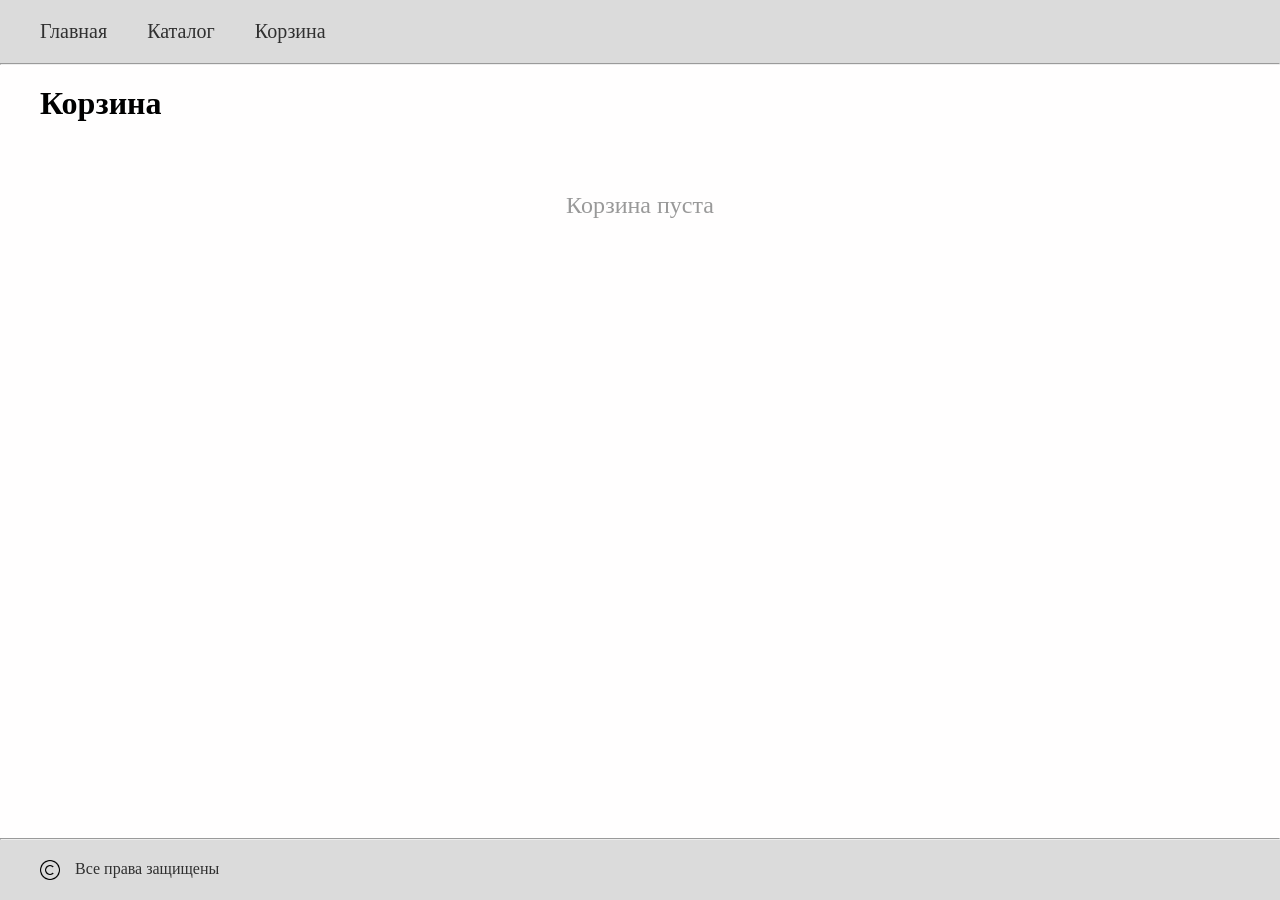
==== cart.html @ 66d5fed1 "Lab3 is ready" ====
<!DOCTYPE html>
<html lang="ru">

<head>
	<meta charset="UTF-8">
	<meta name="viewport" content="width=device-width, initial-scale=1.0">
	<title>Корзина</title>
	<link rel="stylesheet" href="style.css">
</head>

<body>
	<header class="header">
		<div class="header__container">
			<nav class="header__menu menu">
				<ul class="menu__list">
					<li class="menu__item"><a href="index.html" class="menu__link">Главная</a></li>
					<li class="menu__item"><a href="catalog.html" class="menu__link">Каталог</a></li>
					<li class="menu__item"><a href="cart.html" class="menu__link">Корзина</a></li>
				</ul>
			</nav>
		</div>
	</header>
	<hr />
	<main class="cart page">
		<div class="cart__container">
			<h1 class="cart__title title">Корзина</h1>

			<!-- Шаблон товара в корзине -->
			<article class="catalog__product product-catalog cart__item template">
				<div class="product-catalog__top">
					<img src="" alt="" class="product-catalog__img">
				</div>
				<div class="product-catalog__bottom">
					<span class="product-catalog__price"></span>
					<h3 class="product-catalog__title">
						<a href="product.html" class="product-catalog__link"></a>
					</h3>

					<!-- Блок управления количеством -->
					<div class="cart__quantity-controls">
						<div class="cart__quantity">
							<button class="cart__quantity-btn cart__quantity-btn--minus">-</button>
							<span class="cart__quantity-value">1</span>
							<button class="cart__quantity-btn cart__quantity-btn--plus">+</button>
						</div>
						<button class="cart__remove-btn">Удалить</button>
					</div>

					<!-- Итого за позицию -->
					<div class="cart__item-total"></div>
				</div>
			</article>

			<!-- Контейнер для товаров -->
			<div class="catalog__grid"></div>

			<!-- Шаблон итоговой суммы (будет добавлен динамически) -->
			<template class="cart__summary-template">
				<div class="cart__summary">
					<div class="cart__summary-content">
						<div class="cart__total-info">
							<span class="cart__total-items">Всего товаров: 0</span>
							<span class="cart__total-price">Общая сумма: 0 ₽</span>
						</div>
						<div class="cart__summary-actions">
							<button class="cart__checkout-btn button">Оплатить</button>
							<button class="cart__clear-btn button">Очистить корзину</button>
						</div>
					</div>
				</div>
			</template>
		</div>
	</main>

	<hr />
	<footer class="footer">
		<div class="footer__container">
			<div class="footer__copy copy-footer">
				<img src="img/copyright.png" alt="копирайт" class="copy-footer__img" width="20px">
				<p class="copy-footer__text">Все права защищены</p>
			</div>
		</div>
	</footer>
	<!-- <script src="cart.js"></script> -->
	<script src="script.js"></script>
</body>

</html>
---- style.css ----
* {
	margin: 0;
	padding: 0;
}

a {
	text-decoration: none;
	color: inherit;
}

ul,
ol {
	list-style: none;
}
body {
	background-color: rgb(255, 254, 254);
	display: flex;
	flex-direction: column;
	min-height: 100vh;
	margin: 0;
}
body.lock {
	overflow: hidden;
}
.template {
	display: none !important;
}
.header {
	background-color: #dbdbdb;
	padding: 20px 0;
}
[class$="__container"] {
	max-width: 1200px;
	margin: 0 auto;
	padding: 0 20px;
}
.header__container {
}
.header__menu {
}
.menu {
}
.menu__list {
	list-style-type: none;
	margin: 0;
	display: flex;
	gap: 40px;
	align-items: center;
}
@media (max-width: 500px) {
	.menu__list {
		justify-content: space-between;
		gap: 30px;
	}
}
.menu__item {
}
.menu__link {
	color: rgb(48, 48, 48);
	font-family: "Times New Roman", Times, serif;
	font-weight: normal;
	font-size: 20px;
	text-decoration: none;
}

.page {
	padding: 20px 0px;
	flex: 1;
}
.main__container {
}
.main__title {
}
.title {
	margin: 0px 0px 20px 0px;
}
.main__greating {
}
.greeting {
}
.greeting__title {
	margin: 0px 0px 15px 0px;
}
.greeting__text {
}
.footer {
	padding: 20px 0px;
	background-color: #dbdbdb;
	color: rgb(48, 48, 48);
}
.footer__container {
}
.footer__copy {
}
.copy-footer {
	display: flex;
	gap: 15px;
}
.copy-footer__img {
}
.copy-footer__text {
}

.catalog__container {
	display: flex;
}
.catalog__title {
}
.catalog__grid {
	display: flex;
	flex-wrap: wrap;
	gap: 25px;
}
.catalog__product {
}
.product-catalog {
	flex: 0 0 calc(25% - 25px * 3 / 4);
	background-color: #fff;
	display: flex;
	flex-direction: column;
	justify-content: space-between;
}
@media (max-width: 1100px) {
	.catalog__grid {
		gap: 20px;
	}
	.product-catalog {
		flex: 0 0 calc(33.3% - 20px * 2 / 3);
	}
}
@media (max-width: 650px) {
	.catalog__grid {
		gap: 15px;
	}
	.product-catalog {
		flex: 0 0 calc(50% - 15px / 2);
	}
}
.product-catalog__top {
	flex: 1 1 auto;
	max-height: 320px;
	display: flex;
	align-items: center;
	justify-content: center;
}
.product-catalog__img {
	max-width: 100%;
	max-height: 100%;
	width: auto;
	height: auto;
	object-fit: contain;
}
.product-catalog__bottom {
	padding: 20px 0;
}
.product-catalog__title {
	font-weight: 600;
	font-size: 20px;
}
.product-catalog__link {
}
.product-catalog__price {
	margin: 0px 0px 5px 0px;
	display: block;
}
.catalog__filters {
}
.filters {
	align-items: start;
	align-self: self-start;
	background-color: #dbdbdb;
	position: fixed;
	width: 100%;
	height: 100%;
	transform: translateX(-100%);
	overflow: scroll;
	top: 0;
	left: 0;
}
.filters__content {
	padding: 20px;
}
.filters--active {
	transform: translateX(0);
	.filters__content {
	}
	.toogle-filters {
		display: none;
	}
}

@media (min-width: 500px) {
	.filters {
		position: relative;
		align-self: flex-start;
		left: 0px;
		top: 0px;
		border-radius: 20px;
		box-shadow: #a6a6a6 0px 0px 10px 1px;
		transform: translate(0);
		max-width: 300px;
		height: auto;
		width: auto;
		flex: 0 0 auto;
		overflow: auto;
	}
	.catalog__container {
		gap: 20px;
	}
	.filters__content {
	}
	.filters__close {
		display: none;
	}
	.filter-open__img {
		display: none;
	}
}
.filters__head {
	margin: 0px 0px 20px 0px;
	display: flex;
	justify-content: space-between;
	align-items: center;
}
.filters__title {
}
.filters__close {
	margin: 0px 0px 0px 40px;
	font-size: 30px;
	font-family: Arial, Helvetica, sans-serif;
}
.filter-open {
	position: fixed;
	top: 120px;
}
.filter-open__img {
	width: 50px;
}
.filters__item {
}
.item-filters {
	margin: 15px 0px 0px 0px;
}
.item-filters__title {
	font-size: 18px;
	margin: 0px 0px 7px 0px;
}
.item-filters__checkboxes {
	display: flex;
	flex-direction: column;
	gap: 5px;
}
.item-filters__checkbox {
	align-self: self-start;
}
.product__container {
}
.product__title {
}
.product__gallery {
	display: flex;
	justify-content: center;
}
.product__img {
	max-width: 900px;
	width: 100%;
}
.product__info {
	display: flex;
	gap: 30px;
	align-items: center;
	margin: 20px 0px 0px 0px;
}
.product__price {
	color: green;
	font-size: 18px;
}
.product__buy {
	padding: 10px 15px;
	border-radius: 5px;
	background-color: rgb(21, 33, 255);
	color: white;
	cursor: pointer;
	font-size: 18px;
}
.product__section {
	margin: 20px 0px 0px 0px;
}
.section-product {
}
.section-product__title {
	font-size: 18px;
	font-weight: 400;
	color: #000;
	margin: 0px 0px 5px 0px;
}
.product__short-description {
	font-size: 14px;
	font-style: italic;
	line-height: 16px;
	color: rgb(99, 99, 99);
}
.product__description {
	font-size: 16px;
	line-height: 24px;
	text-align: left;
	font-weight: 400;
	color: rgb(0, 0, 0);
}
.product__specs-list {
}
.specs-list {
	list-style-image: url(img/bullet-point.png);
	margin: 0px 0px 0px 20px;
}
.specs-list__item {
	line-height: 30px;
	font-size: 14px;
	font-family: Arial, Helvetica, sans-serif;
}
.specs-list__label {
	color: #2a2a2a;
	font-weight: 600;
}
.specs-list__value {
	color: #676767;
}
.error-404 {
	font-size: 30px;
	font-weight: 600;
}

/* Стили для корзины */
.cart__item {
	position: relative;
}

.cart__quantity-controls {
	display: flex;
	align-items: center;
	gap: 15px;
	margin: 10px 0;
}

.cart__quantity {
	display: flex;
	align-items: center;
	gap: 10px;
}

.cart__quantity-btn {
	width: 30px;
	height: 30px;
	border: 1px solid #ccc;
	background: #f0f0f0;
	cursor: pointer;
	font-size: 18px;
	border-radius: 5px;
}

.cart__quantity-btn:hover {
	background: #e0e0e0;
}

.cart__quantity-value {
	font-size: 16px;
	min-width: 30px;
	text-align: center;
}

.cart__remove-btn {
	padding: 5px 10px;
	background: #ff4444;
	color: white;
	border: none;
	border-radius: 5px;
	cursor: pointer;
}

.cart__remove-btn:hover {
	background: #cc0000;
}

.cart__item-total {
	font-weight: bold;
	color: #333;
	margin-top: 10px;
	padding-top: 10px;
	border-top: 1px solid #eee;
}

.cart__summary {
	margin-top: 30px;
	padding: 20px;
	background: #f5f5f5;
	border-radius: 10px;
}

.cart__summary-content {
	display: flex;
	justify-content: space-between;
	align-items: center;
	flex-wrap: wrap;
	gap: 20px;
}

.cart__total-info {
	display: flex;
	gap: 30px;
	font-size: 18px;
}

.cart__total-items {
	color: #666;
}

.cart__total-price {
	font-weight: bold;
	color: #2c3e50;
}

.cart__summary-actions {
	display: flex;
	gap: 15px;
}

.cart__checkout-btn {
	padding: 12px 30px;
	background: #27ae60;
	color: white;
	border: none;
	border-radius: 5px;
	cursor: pointer;
	font-size: 16px;
}

.cart__checkout-btn:hover {
	background: #219a52;
}

.cart__clear-btn {
	padding: 12px 30px;
	background: #e67e22;
	color: white;
	border: none;
	border-radius: 5px;
	cursor: pointer;
	font-size: 16px;
}

.cart__clear-btn:hover {
	background: #d35400;
}

.cart__empty {
	text-align: center;
	font-size: 24px;
	color: #999;
	padding: 50px;
	width: 100%;
}

@media (max-width: 768px) {
	.cart__summary-content {
		flex-direction: column;
		align-items: stretch;
	}

	.cart__total-info {
		justify-content: space-between;
	}

	.cart__summary-actions {
		flex-direction: column;
	}
}
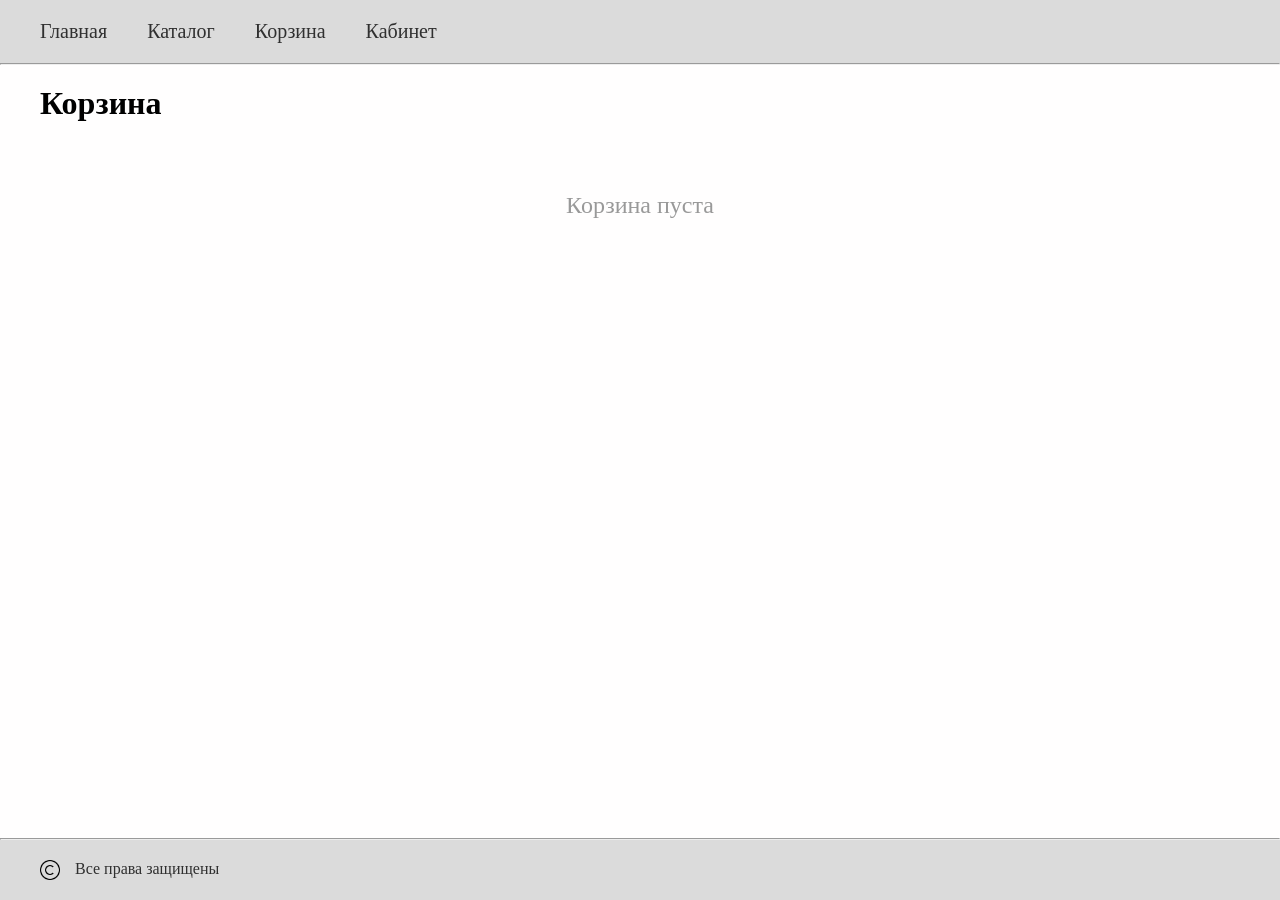
==== commit 28a919c9: "feat: add auntification" ====
--- a/cart.html
+++ b/cart.html
@@ -16,6 +16,7 @@
 					<li class="menu__item"><a href="index.html" class="menu__link">Главная</a></li>
 					<li class="menu__item"><a href="catalog.html" class="menu__link">Каталог</a></li>
 					<li class="menu__item"><a href="cart.html" class="menu__link">Корзина</a></li>
+					<li class="menu__item"><a href="cabinet.php" class="menu__link">Кабинет</a></li>
 				</ul>
 			</nav>
 		</div>
@@ -25,7 +26,6 @@
 		<div class="cart__container">
 			<h1 class="cart__title title">Корзина</h1>
 
-			<!-- Шаблон товара в корзине -->
 			<article class="catalog__product product-catalog cart__item template">
 				<div class="product-catalog__top">
 					<img src="" alt="" class="product-catalog__img">
@@ -36,7 +36,6 @@
 						<a href="product.html" class="product-catalog__link"></a>
 					</h3>
 
-					<!-- Блок управления количеством -->
 					<div class="cart__quantity-controls">
 						<div class="cart__quantity">
 							<button class="cart__quantity-btn cart__quantity-btn--minus">-</button>
@@ -46,15 +45,12 @@
 						<button class="cart__remove-btn">Удалить</button>
 					</div>
 
-					<!-- Итого за позицию -->
 					<div class="cart__item-total"></div>
 				</div>
 			</article>
 
-			<!-- Контейнер для товаров -->
 			<div class="catalog__grid"></div>
 
-			<!-- Шаблон итоговой суммы (будет добавлен динамически) -->
 			<template class="cart__summary-template">
 				<div class="cart__summary">
 					<div class="cart__summary-content">
@@ -81,7 +77,6 @@
 			</div>
 		</div>
 	</footer>
-	<!-- <script src="cart.js"></script> -->
 	<script src="script.js"></script>
 </body>
 
--- a/style.css
+++ b/style.css
@@ -474,3 +474,68 @@
 		flex-direction: column;
 	}
 }
+
+.auth-form {
+	max-width: 420px;
+	display: flex;
+	flex-direction: column;
+	gap: 10px;
+	padding: 20px;
+	border-radius: 10px;
+	background-color: #f5f5f5;
+}
+
+.auth-form__label {
+	font-size: 16px;
+	color: #2a2a2a;
+}
+
+.auth-form__input {
+	padding: 10px;
+	border: 1px solid #b9b9b9;
+	border-radius: 5px;
+	font-size: 16px;
+}
+
+.auth-form__button {
+	margin-top: 10px;
+	padding: 10px 15px;
+	border: none;
+	border-radius: 5px;
+	background-color: rgb(21, 33, 255);
+	color: #fff;
+	font-size: 16px;
+	cursor: pointer;
+	text-align: center;
+}
+
+.auth-form__button--inline {
+	display: inline-block;
+	width: fit-content;
+}
+
+.auth-message {
+	margin-top: 15px;
+	font-size: 16px;
+}
+
+.auth-message--error {
+	color: #cc0000;
+}
+
+.auth-hint {
+	margin-top: 10px;
+	color: #666;
+	font-size: 14px;
+}
+
+.auth-box {
+	padding: 20px;
+	background-color: #f5f5f5;
+	border-radius: 10px;
+	max-width: 650px;
+}
+
+.auth-box__text {
+	margin-bottom: 12px;
+}
